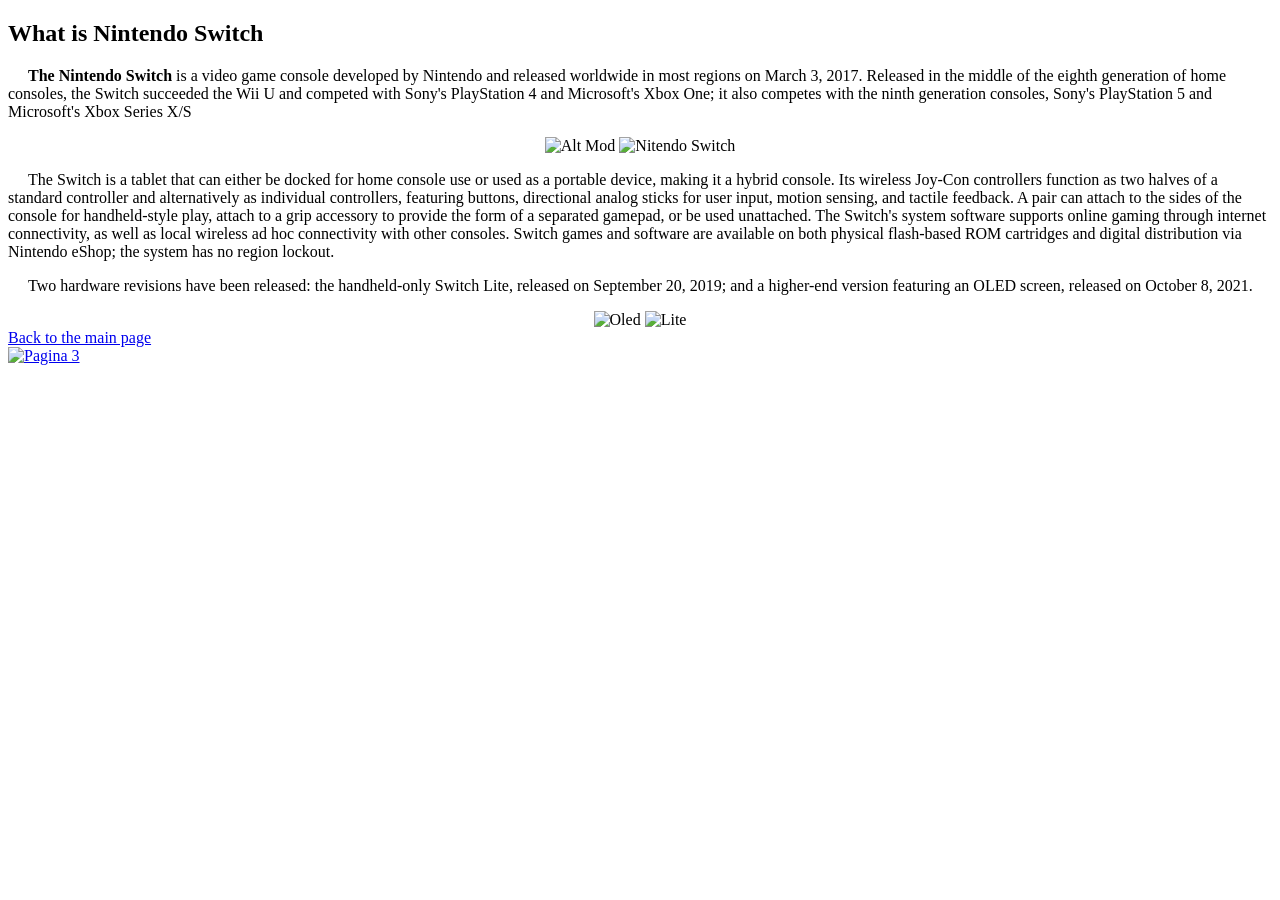
==== css/pagina2.html @ 8dad681b "Add files via upload" ====
<!-- pagina2.html -->
<!DOCTYPE html>
<html lang="en">
<head>
  <meta charset="UTF-8">
  <meta name="viewport" content="width=device-width, initial-scale=1.0">
  <title>Pagina 2</title>
</head>
<body>
<h2>What is Nintendo Switch</h2>
<p style="text-indent: 20px;"><strong>The Nintendo Switch</strong> is a video game console developed by Nintendo and released worldwide in most regions on March 3, 2017. Released in the middle of the eighth generation of home consoles, the Switch succeeded the Wii U and competed with Sony's PlayStation 4 and Microsoft's Xbox One; it also competes with the ninth generation consoles, Sony's PlayStation 5 and Microsoft's Xbox Series X/S</p>
<center>
  <img src ="https://assets.onecompiler.app/4398y7mhh/4398y9k4c/Nintendo-Switch-Console-Docked-wJoyConRB.jpg" alt="Alt Mod" width="400">
  <img src ="https://assets.onecompiler.app/4398y7mhh/4398y9k4c/Nintendo-Switch-wJoyCons-BlRd-Standing-FL.jpg" alt="Nitendo Switch " width="300">
</center>
<p style="text-indent: 20px;">The Switch is a tablet that can either be docked for home console use or used as a portable device, making it a hybrid console. Its wireless Joy-Con controllers function as two halves of a standard controller and alternatively as individual controllers, featuring buttons, directional analog sticks for user input, motion sensing, and tactile feedback. A pair can attach to the sides of the console for handheld-style play, attach to a grip accessory to provide the form of a separated gamepad, or be used unattached. The Switch's system software supports online gaming through internet connectivity, as well as local wireless ad hoc connectivity with other consoles. Switch games and software are available on both physical flash-based ROM cartridges and digital distribution via Nintendo eShop; the system has no region lockout.</p>
<p style="text-indent: 20px;"> Two hardware revisions have been released: the handheld-only Switch Lite, released on September 20, 2019; and a higher-end version featuring an OLED screen, released on October 8, 2021. </p>
<center>
  <img src ="https://assets.onecompiler.app/4398y7mhh/4398y9k4c/nintendo-switch-oled-product.jpg" alt="Oled" width="300">
  <img src ="https://assets.onecompiler.app/4398y7mhh/4398y9k4c/images.jpg" alt="Lite " width="300">
</center>
<a href="index.html">Back to the main page</a>
<br>
<a href="pagina3.html"><img src="https://assets.onecompiler.app/4398y7mhh/4398y9k4c/png-clipart-cambridge-advanced-learner-s-dictionary-arrow-meaning-arrow-angle-english.png" alt="Pagina 3" width="100""></a>
</body>
</html>
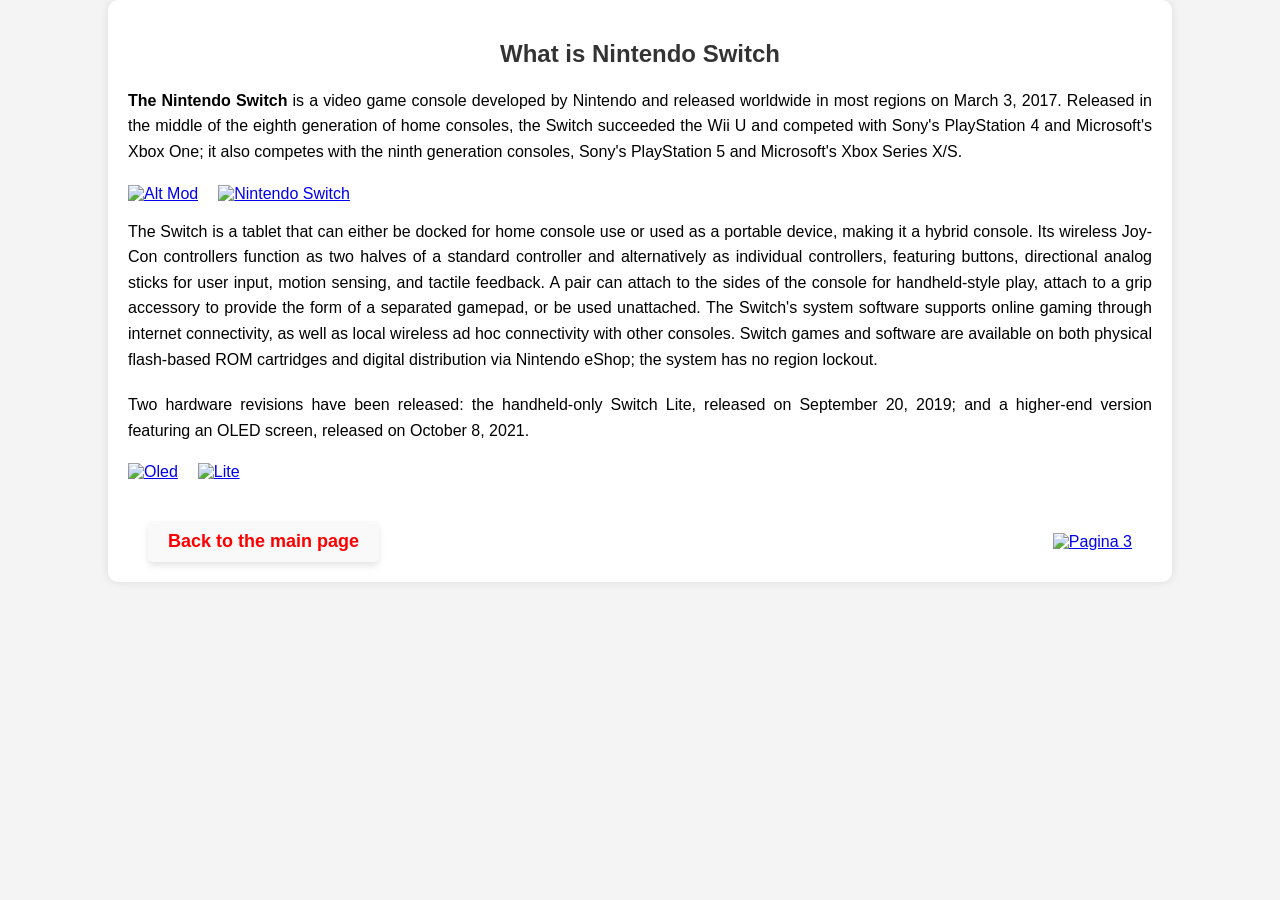
==== commit 59b32117: "Add files via upload" ====
--- a/css/pagina2.html
+++ b/css/pagina2.html
@@ -1,26 +1,54 @@
-<!-- pagina2.html -->
 <!DOCTYPE html>
 <html lang="en">
 <head>
   <meta charset="UTF-8">
   <meta name="viewport" content="width=device-width, initial-scale=1.0">
   <title>Pagina 2</title>
+  <link rel="stylesheet" href="style2.css">
 </head>
 <body>
-<h2>What is Nintendo Switch</h2>
-<p style="text-indent: 20px;"><strong>The Nintendo Switch</strong> is a video game console developed by Nintendo and released worldwide in most regions on March 3, 2017. Released in the middle of the eighth generation of home consoles, the Switch succeeded the Wii U and competed with Sony's PlayStation 4 and Microsoft's Xbox One; it also competes with the ninth generation consoles, Sony's PlayStation 5 and Microsoft's Xbox Series X/S</p>
-<center>
-  <img src ="https://assets.onecompiler.app/4398y7mhh/4398y9k4c/Nintendo-Switch-Console-Docked-wJoyConRB.jpg" alt="Alt Mod" width="400">
-  <img src ="https://assets.onecompiler.app/4398y7mhh/4398y9k4c/Nintendo-Switch-wJoyCons-BlRd-Standing-FL.jpg" alt="Nitendo Switch " width="300">
-</center>
-<p style="text-indent: 20px;">The Switch is a tablet that can either be docked for home console use or used as a portable device, making it a hybrid console. Its wireless Joy-Con controllers function as two halves of a standard controller and alternatively as individual controllers, featuring buttons, directional analog sticks for user input, motion sensing, and tactile feedback. A pair can attach to the sides of the console for handheld-style play, attach to a grip accessory to provide the form of a separated gamepad, or be used unattached. The Switch's system software supports online gaming through internet connectivity, as well as local wireless ad hoc connectivity with other consoles. Switch games and software are available on both physical flash-based ROM cartridges and digital distribution via Nintendo eShop; the system has no region lockout.</p>
-<p style="text-indent: 20px;"> Two hardware revisions have been released: the handheld-only Switch Lite, released on September 20, 2019; and a higher-end version featuring an OLED screen, released on October 8, 2021. </p>
-<center>
-  <img src ="https://assets.onecompiler.app/4398y7mhh/4398y9k4c/nintendo-switch-oled-product.jpg" alt="Oled" width="300">
-  <img src ="https://assets.onecompiler.app/4398y7mhh/4398y9k4c/images.jpg" alt="Lite " width="300">
-</center>
-<a href="index.html">Back to the main page</a>
-<br>
-<a href="pagina3.html"><img src="https://assets.onecompiler.app/4398y7mhh/4398y9k4c/png-clipart-cambridge-advanced-learner-s-dictionary-arrow-meaning-arrow-angle-english.png" alt="Pagina 3" width="100""></a>
+
+<div class="container">
+  <h2>What is Nintendo Switch</h2>
+
+  <p class="indent">
+    <strong>The Nintendo Switch</strong> is a video game console developed by Nintendo and released worldwide in most regions on March 3, 2017. Released in the middle of the eighth generation of home consoles, the Switch succeeded the Wii U and competed with Sony's PlayStation 4 and Microsoft's Xbox One; it also competes with the ninth generation consoles, Sony's PlayStation 5 and Microsoft's Xbox Series X/S.
+  </p>
+
+  <div class="image-container">
+    <a href="https://www.nintendo.com/switch/" target="_blank">
+      <img src="https://assets.onecompiler.app/4398y7mhh/4398y9k4c/Nintendo-Switch-Console-Docked-wJoyConRB.jpg" alt="Alt Mod" width="400">
+    </a>
+    <a href="https://www.nintendo.com/switch/" target="_blank">
+      <img src="https://assets.onecompiler.app/4398y7mhh/4398y9k4c/Nintendo-Switch-wJoyCons-BlRd-Standing-FL.jpg" alt="Nintendo Switch" width="300">
+    </a>
+  </div>
+
+  <p class="indent">
+    The Switch is a tablet that can either be docked for home console use or used as a portable device, making it a hybrid console. Its wireless Joy-Con controllers function as two halves of a standard controller and alternatively as individual controllers, featuring buttons, directional analog sticks for user input, motion sensing, and tactile feedback. A pair can attach to the sides of the console for handheld-style play, attach to a grip accessory to provide the form of a separated gamepad, or be used unattached. The Switch's system software supports online gaming through internet connectivity, as well as local wireless ad hoc connectivity with other consoles. Switch games and software are available on both physical flash-based ROM cartridges and digital distribution via Nintendo eShop; the system has no region lockout.
+  </p>
+
+  <p class="indent">
+    Two hardware revisions have been released: the handheld-only Switch Lite, released on September 20, 2019; and a higher-end version featuring an OLED screen, released on October 8, 2021.
+  </p>
+
+  <div class="image-container">
+    <a href="https://www.nintendo.com/switch/oled-model/" target="_blank">
+      <img src="https://assets.onecompiler.app/4398y7mhh/4398y9k4c/nintendo-switch-oled-product.jpg" alt="Oled" width="300">
+    </a>
+    <a href="https://www.nintendo.com/switch/lite/" target="_blank">
+      <img src="https://assets.onecompiler.app/4398y7mhh/4398y9k4c/images.jpg" alt="Lite" width="300">
+    </a>
+  </div>
+
+  <div class="navigation">
+    <a href="index.html" class="back-link">Back to the main page</a>
+    <a href="pagina3.html">
+      <img src="https://assets.onecompiler.app/4398y7mhh/4398y9k4c/png-clipart-cambridge-advanced-learner-s-dictionary-arrow-meaning-arrow-angle-english.png"
+           alt="Pagina 3" width="100">
+    </a>
+  </div>
+</div>
+
 </body>
 </html>
--- a/css/style2.css
+++ b/css/style2.css
@@ -0,0 +1,81 @@
+body {
+  font-family: Arial, sans-serif;
+  margin: 0;
+  padding: 0;
+  background-color: #f4f4f4;
+  text-align: center;
+}
+
+.container {
+  width: 80%;
+  margin: auto;
+  background: white;
+  padding: 20px;
+  box-shadow: 0px 0px 10px rgba(0, 0, 0, 0.1);
+  border-radius: 10px;
+}
+
+h2 {
+  color: #333;
+}
+
+.indent {
+  text-align: justify;
+  line-height: 1.6;
+  margin-bottom: 20px;
+}
+
+.navigation {
+  margin-top: 40px;
+  display: flex;
+  justify-content: space-between;
+  align-items: center;
+}
+
+.back-link {
+  display: inline-block;
+  font-size: 18px;
+  text-decoration: none;
+  color: red;
+  font-weight: bold;
+  transition: color 0.3s ease;
+  padding: 10px 20px;
+  border-radius: 5px;
+  background-color: #f9f9f9;
+  box-shadow: 0px 4px 6px rgba(0, 0, 0, 0.1);
+}
+
+.back-link:hover {
+  color: darkred;
+  background-color: #f1f1f1;
+}
+
+.navigation a {
+  margin: 0 20px;
+}
+
+.navigation a img {
+  transition: transform 0.3s ease;
+}
+
+.navigation a:hover img {
+  transform: scale(1.2);
+}
+
+.image-container {
+  display: flex;
+  gap: 20px;
+}
+
+
+.image-container a {
+  display: inline-block;
+}
+
+.image-container a img {
+  transition: transform 0.3s ease;
+}
+
+.image-container a:hover img {
+  transform: scale(1.2);
+}
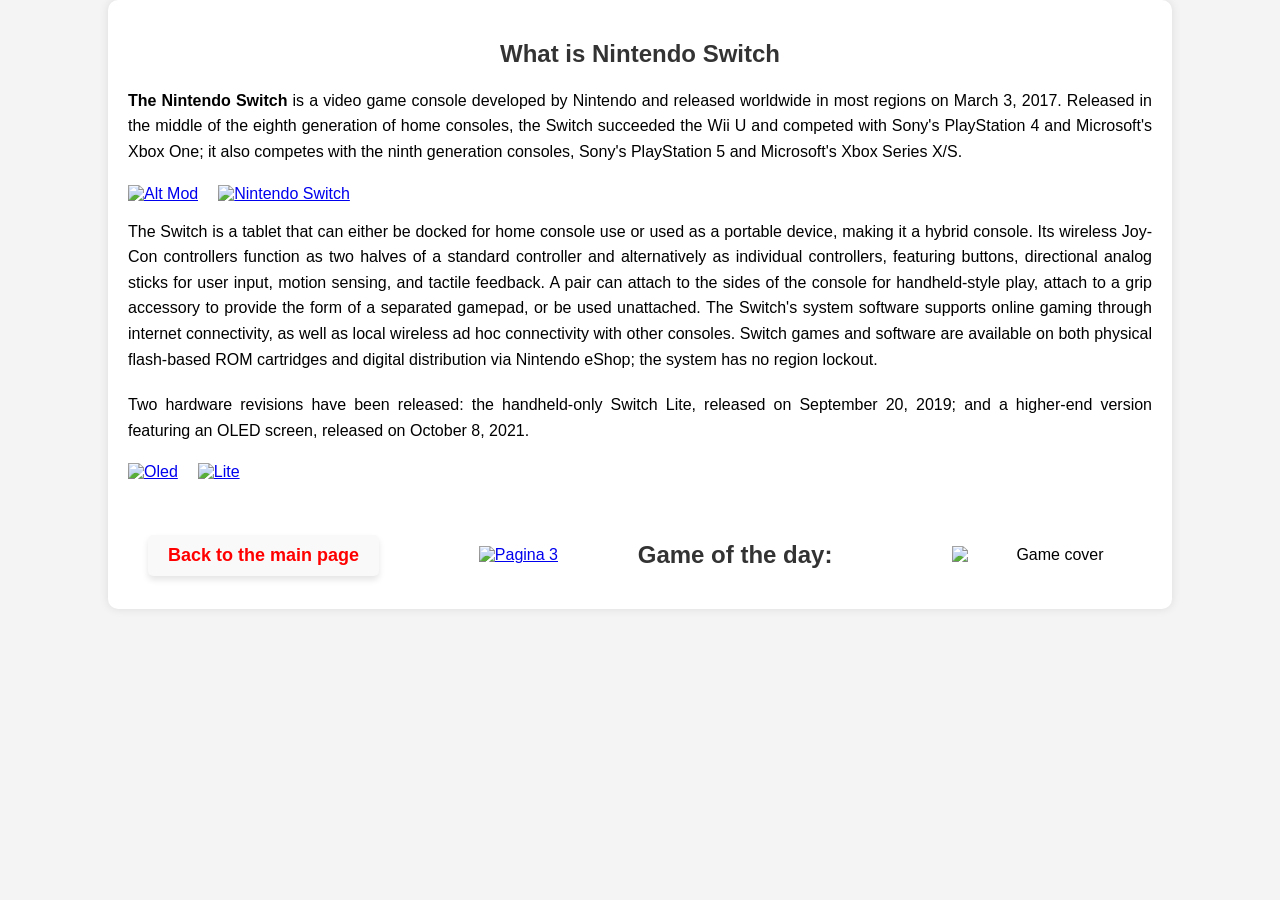
==== commit a6fc5ecb: "Add files via upload" ====
--- a/css/pagina2.html
+++ b/css/pagina2.html
@@ -47,6 +47,13 @@
       <img src="https://assets.onecompiler.app/4398y7mhh/4398y9k4c/png-clipart-cambridge-advanced-learner-s-dictionary-arrow-meaning-arrow-angle-english.png"
            alt="Pagina 3" width="100">
     </a>
+
+    <h2>Game of the day:</h2>
+    <p id="game-of-the-day"></p>
+    <img id="game-image" src="" alt="Game cover" width="200">
+    <script src="/Lab1/js/randomGame.js"></script>
+
+
   </div>
 </div>
 
